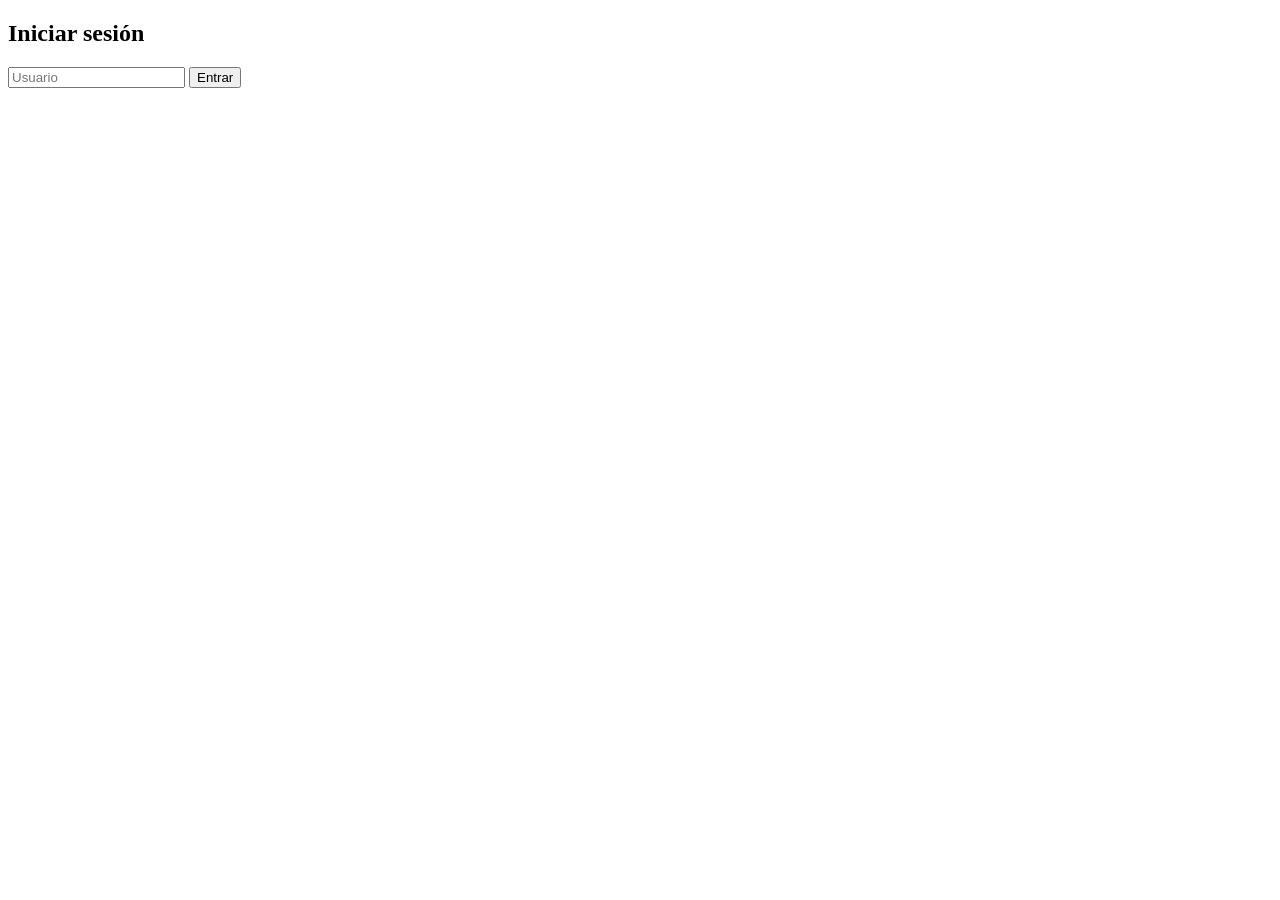
==== login.html @ da3140c8 "Rapid Prototyping Shopping Cart" ====
<!DOCTYPE html>
<html>
<head>
<title>Login</title>
</head>

<body>

<h2>Iniciar sesión</h2>

<input id="user" placeholder="Usuario">
<button onclick="login()">Entrar</button>

<script src="app.js"></script>

</body>
</html>
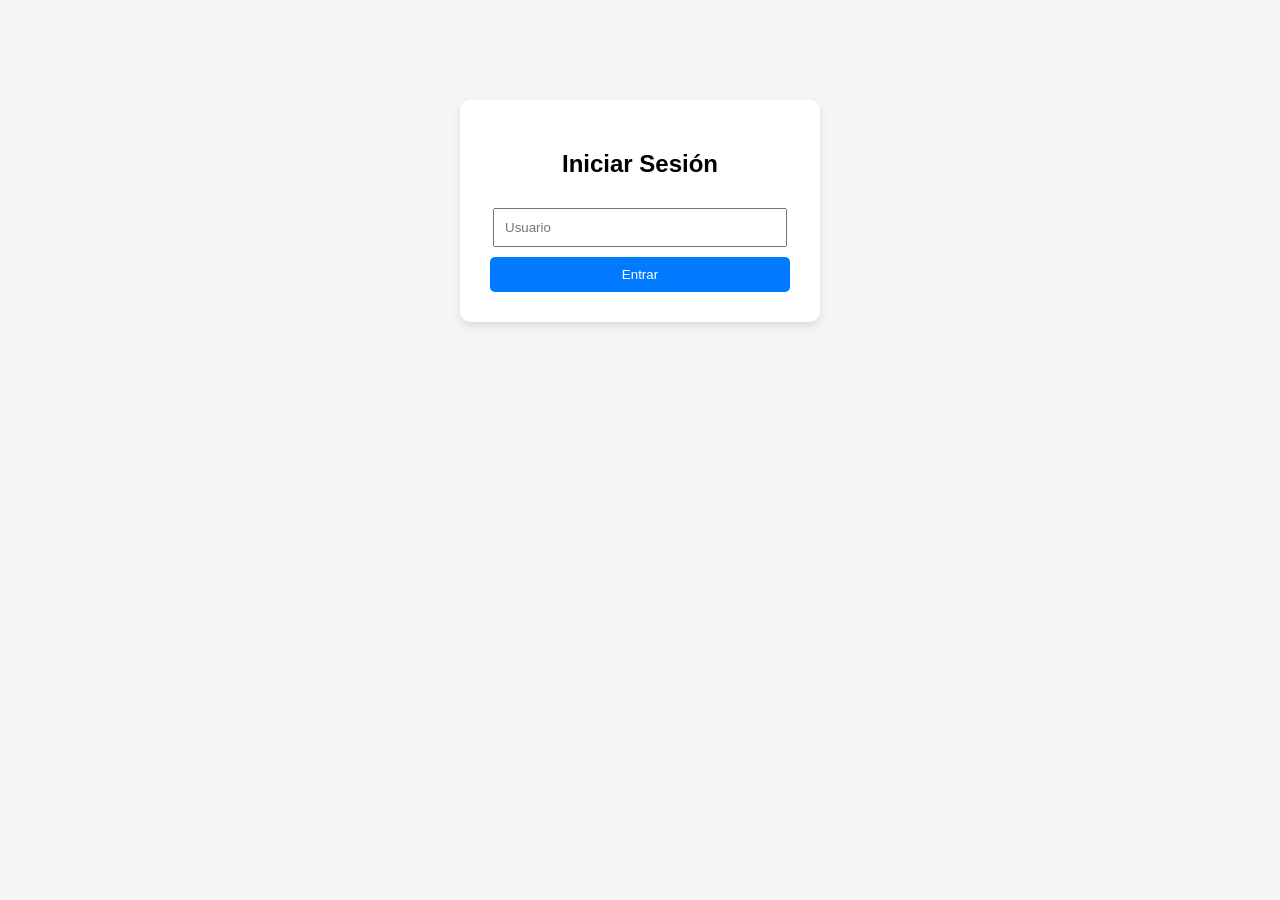
==== commit 0b03a453: "Nuevo diseño del carrito" ====
--- a/login.html
+++ b/login.html
@@ -2,14 +2,20 @@
 <html>
 <head>
 <title>Login</title>
+<link rel="stylesheet" href="style.css">
 </head>
 
 <body>
 
-<h2>Iniciar sesión</h2>
+<div class="login-box">
+
+<h2>Iniciar Sesión</h2>
 
 <input id="user" placeholder="Usuario">
+
 <button onclick="login()">Entrar</button>
+
+</div>
 
 <script src="app.js"></script>
 
--- a/style.css
+++ b/style.css
@@ -0,0 +1,83 @@
+body{
+font-family: Arial;
+margin:0;
+background:#f5f5f5;
+}
+
+/* NAVBAR */
+
+.navbar{
+display:flex;
+justify-content:space-between;
+align-items:center;
+background:#222;
+color:white;
+padding:15px 30px;
+}
+
+.navbar a{
+color:white;
+text-decoration:none;
+margin-left:15px;
+background:#007BFF;
+padding:8px 14px;
+border-radius:5px;
+}
+
+/* PRODUCTOS */
+
+.container{
+display:flex;
+justify-content:center;
+gap:30px;
+margin-top:40px;
+flex-wrap:wrap;
+}
+
+.card{
+background:white;
+padding:20px;
+border-radius:10px;
+width:200px;
+text-align:center;
+box-shadow:0px 4px 10px rgba(0,0,0,0.1);
+}
+
+.card button{
+background:#007BFF;
+color:white;
+border:none;
+padding:10px;
+border-radius:5px;
+cursor:pointer;
+width:100%;
+}
+
+.card button:hover{
+background:#0056b3;
+}
+
+.login-box{
+width:300px;
+margin:100px auto;
+background:white;
+padding:30px;
+border-radius:10px;
+text-align:center;
+box-shadow:0px 4px 10px rgba(0,0,0,0.1);
+}
+
+.login-box input{
+width:90%;
+padding:10px;
+margin:10px 0;
+}
+
+.login-box button{
+background:#007BFF;
+color:white;
+border:none;
+padding:10px;
+width:100%;
+border-radius:5px;
+}
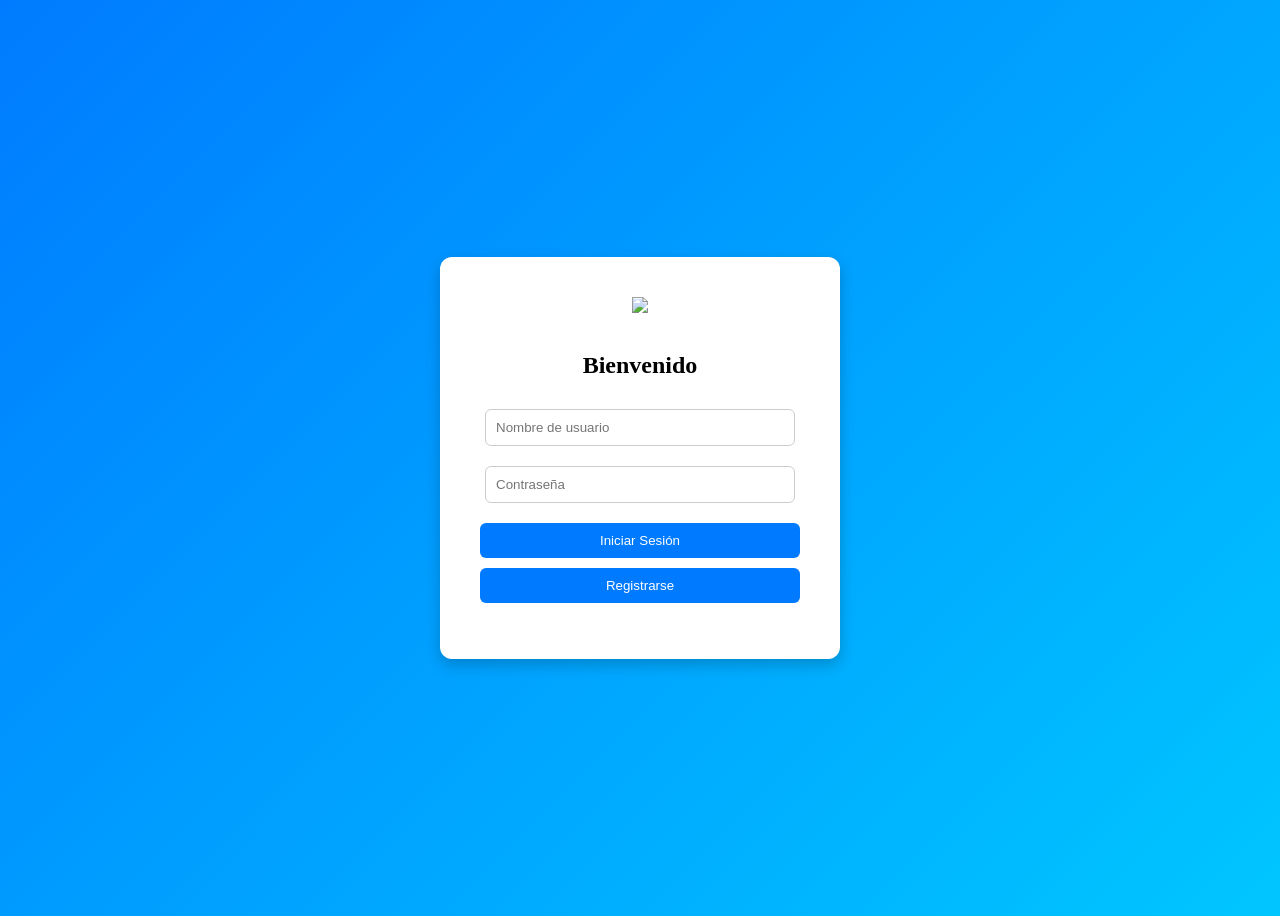
==== commit a35450a1: "Login y registro con usuario en navbar" ====
--- a/login.html
+++ b/login.html
@@ -1,19 +1,27 @@
 <!DOCTYPE html>
 <html>
 <head>
-<title>Login</title>
+<title>Login - Tienda UTVT</title>
 <link rel="stylesheet" href="style.css">
 </head>
 
-<body>
+<body class="login-page">
 
-<div class="login-box">
+<div class="login-container">
 
-<h2>Iniciar Sesión</h2>
+<img src="logo-utvt.png" class="logo">
 
-<input id="user" placeholder="Usuario">
+<h2>Bienvenido</h2>
 
-<button onclick="login()">Entrar</button>
+<input id="user" placeholder="Nombre de usuario">
+
+<input id="password" type="password" placeholder="Contraseña">
+
+<button onclick="login()">Iniciar Sesión</button>
+
+<button onclick="register()">Registrarse</button>
+
+<p id="message"></p>
 
 </div>
 
--- a/style.css
+++ b/style.css
@@ -1,83 +1,46 @@
-body{
-font-family: Arial;
-margin:0;
-background:#f5f5f5;
+/* LOGIN PAGE */
+
+.login-page{
+display:flex;
+justify-content:center;
+align-items:center;
+height:100vh;
+background:linear-gradient(135deg,#007BFF,#00c6ff);
 }
 
-/* NAVBAR */
-
-.navbar{
-display:flex;
-justify-content:space-between;
-align-items:center;
-background:#222;
-color:white;
-padding:15px 30px;
+.login-container{
+background:white;
+padding:40px;
+border-radius:12px;
+text-align:center;
+width:320px;
+box-shadow:0px 6px 15px rgba(0,0,0,0.2);
 }
 
-.navbar a{
-color:white;
-text-decoration:none;
-margin-left:15px;
-background:#007BFF;
-padding:8px 14px;
-border-radius:5px;
+.logo{
+width:120px;
+margin-bottom:15px;
 }
 
-/* PRODUCTOS */
-
-.container{
-display:flex;
-justify-content:center;
-gap:30px;
-margin-top:40px;
-flex-wrap:wrap;
-}
-
-.card{
-background:white;
-padding:20px;
-border-radius:10px;
-width:200px;
-text-align:center;
-box-shadow:0px 4px 10px rgba(0,0,0,0.1);
-}
-
-.card button{
-background:#007BFF;
-color:white;
-border:none;
-padding:10px;
-border-radius:5px;
-cursor:pointer;
-width:100%;
-}
-
-.card button:hover{
-background:#0056b3;
-}
-
-.login-box{
-width:300px;
-margin:100px auto;
-background:white;
-padding:30px;
-border-radius:10px;
-text-align:center;
-box-shadow:0px 4px 10px rgba(0,0,0,0.1);
-}
-
-.login-box input{
+.login-container input{
 width:90%;
 padding:10px;
 margin:10px 0;
+border-radius:6px;
+border:1px solid #ccc;
 }
 
-.login-box button{
+.login-container button{
+width:100%;
+padding:10px;
+margin-top:10px;
 background:#007BFF;
+border:none;
 color:white;
-border:none;
-padding:10px;
-width:100%;
-border-radius:5px;
+border-radius:6px;
+cursor:pointer;
+}
+
+.login-container button:hover{
+background:#0056b3;
 }
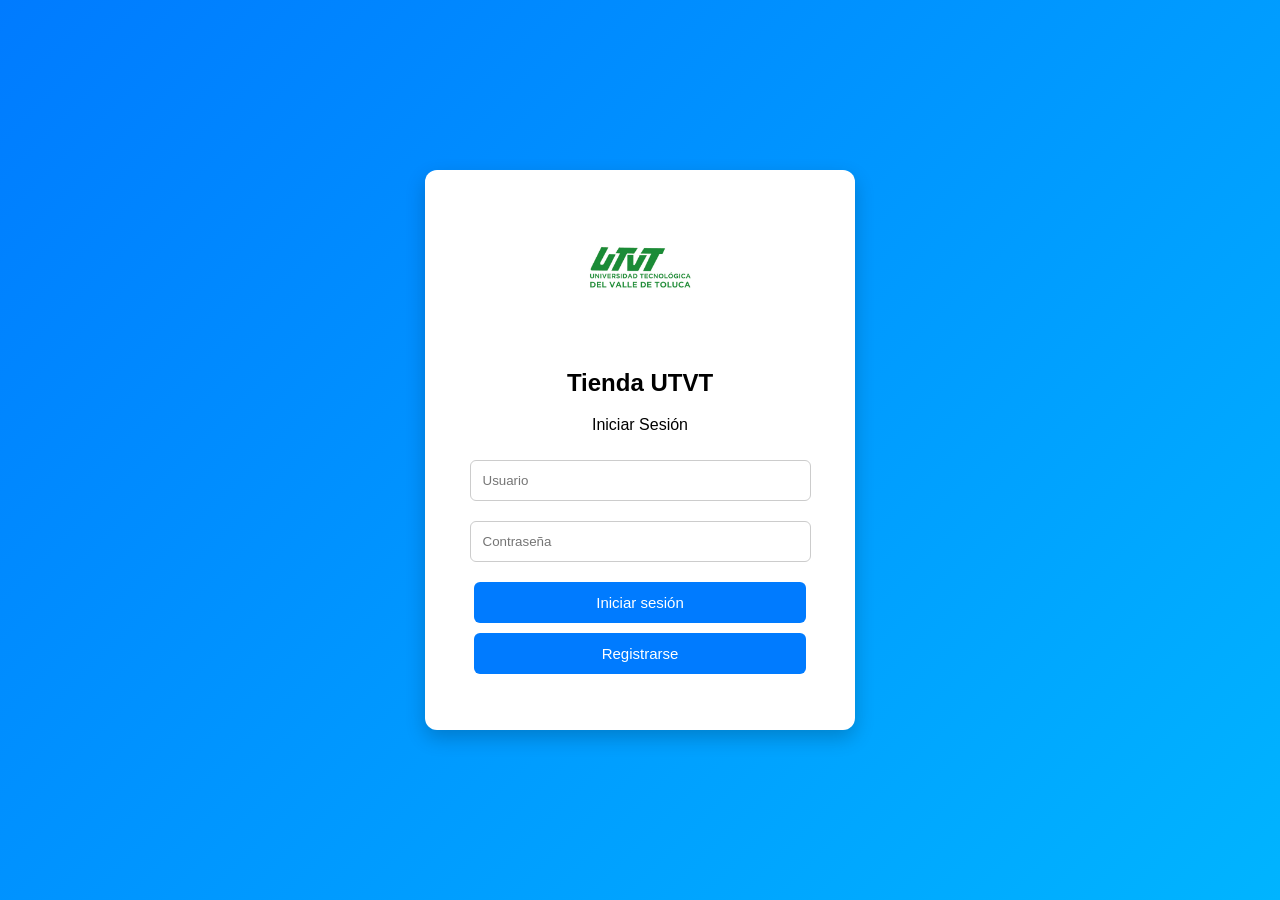
==== commit 49ce7c02: "Login con logo UTVT" ====
--- a/login.html
+++ b/login.html
@@ -11,13 +11,15 @@
 
 <img src="logo-utvt.png" class="logo">
 
-<h2>Bienvenido</h2>
+<h2>Tienda UTVT</h2>
 
-<input id="user" placeholder="Nombre de usuario">
+<p>Iniciar Sesión</p>
+
+<input id="user" placeholder="Usuario">
 
 <input id="password" type="password" placeholder="Contraseña">
 
-<button onclick="login()">Iniciar Sesión</button>
+<button onclick="login()">Iniciar sesión</button>
 
 <button onclick="register()">Registrarse</button>
 
--- a/style.css
+++ b/style.css
@@ -1,3 +1,123 @@
+body{
+margin:0;
+font-family:Arial;
+background:#f4f6f9;
+}
+
+/* NAVBAR */
+
+.navbar{
+display:flex;
+justify-content:space-between;
+align-items:center;
+background:#0d1b2a;
+padding:15px 40px;
+color:white;
+}
+
+.logo-area{
+display:flex;
+align-items:center;
+gap:10px;
+}
+
+.logo{
+width:45px;
+}
+
+.menu{
+display:flex;
+align-items:center;
+gap:15px;
+}
+
+.menu button{
+background:#007BFF;
+border:none;
+color:white;
+padding:8px 14px;
+border-radius:6px;
+cursor:pointer;
+}
+
+.menu a{
+background:#007BFF;
+color:white;
+padding:8px 14px;
+text-decoration:none;
+border-radius:6px;
+}
+
+/* HERO */
+
+.hero{
+background:linear-gradient(120deg,#007BFF,#00b4ff);
+color:white;
+text-align:center;
+padding:60px;
+}
+
+.hero h1{
+margin:0;
+font-size:40px;
+}
+
+/* PRODUCTOS */
+
+.products{
+display:flex;
+justify-content:center;
+gap:40px;
+padding:40px;
+flex-wrap:wrap;
+}
+
+.card{
+background:white;
+width:220px;
+padding:20px;
+border-radius:12px;
+text-align:center;
+box-shadow:0px 6px 15px rgba(0,0,0,0.15);
+transition:0.3s;
+}
+
+.card:hover{
+transform:translateY(-5px);
+}
+
+.card img{
+width:80px;
+margin-bottom:10px;
+}
+
+.card button{
+background:#007BFF;
+border:none;
+color:white;
+padding:10px;
+width:100%;
+border-radius:6px;
+cursor:pointer;
+}
+
+/* CARRITO */
+
+.cart-panel{
+position:fixed;
+right:-320px;
+top:0;
+width:320px;
+height:100%;
+background:white;
+box-shadow:-4px 0 10px rgba(0,0,0,0.2);
+padding:20px;
+transition:0.4s;
+}
+
+.cart-panel.active{
+right:0;
+}
 /* LOGIN PAGE */
 
 .login-page{
@@ -5,16 +125,17 @@
 justify-content:center;
 align-items:center;
 height:100vh;
-background:linear-gradient(135deg,#007BFF,#00c6ff);
+background:linear-gradient(135deg,#007BFF,#00b4ff);
+font-family:Arial;
 }
 
 .login-container{
 background:white;
 padding:40px;
 border-radius:12px;
+width:350px;
 text-align:center;
-width:320px;
-box-shadow:0px 6px 15px rgba(0,0,0,0.2);
+box-shadow:0px 8px 20px rgba(0,0,0,0.2);
 }
 
 .logo{
@@ -24,21 +145,22 @@
 
 .login-container input{
 width:90%;
-padding:10px;
+padding:12px;
 margin:10px 0;
 border-radius:6px;
 border:1px solid #ccc;
 }
 
 .login-container button{
-width:100%;
-padding:10px;
+width:95%;
+padding:12px;
 margin-top:10px;
 background:#007BFF;
 border:none;
 color:white;
 border-radius:6px;
 cursor:pointer;
+font-size:15px;
 }
 
 .login-container button:hover{
